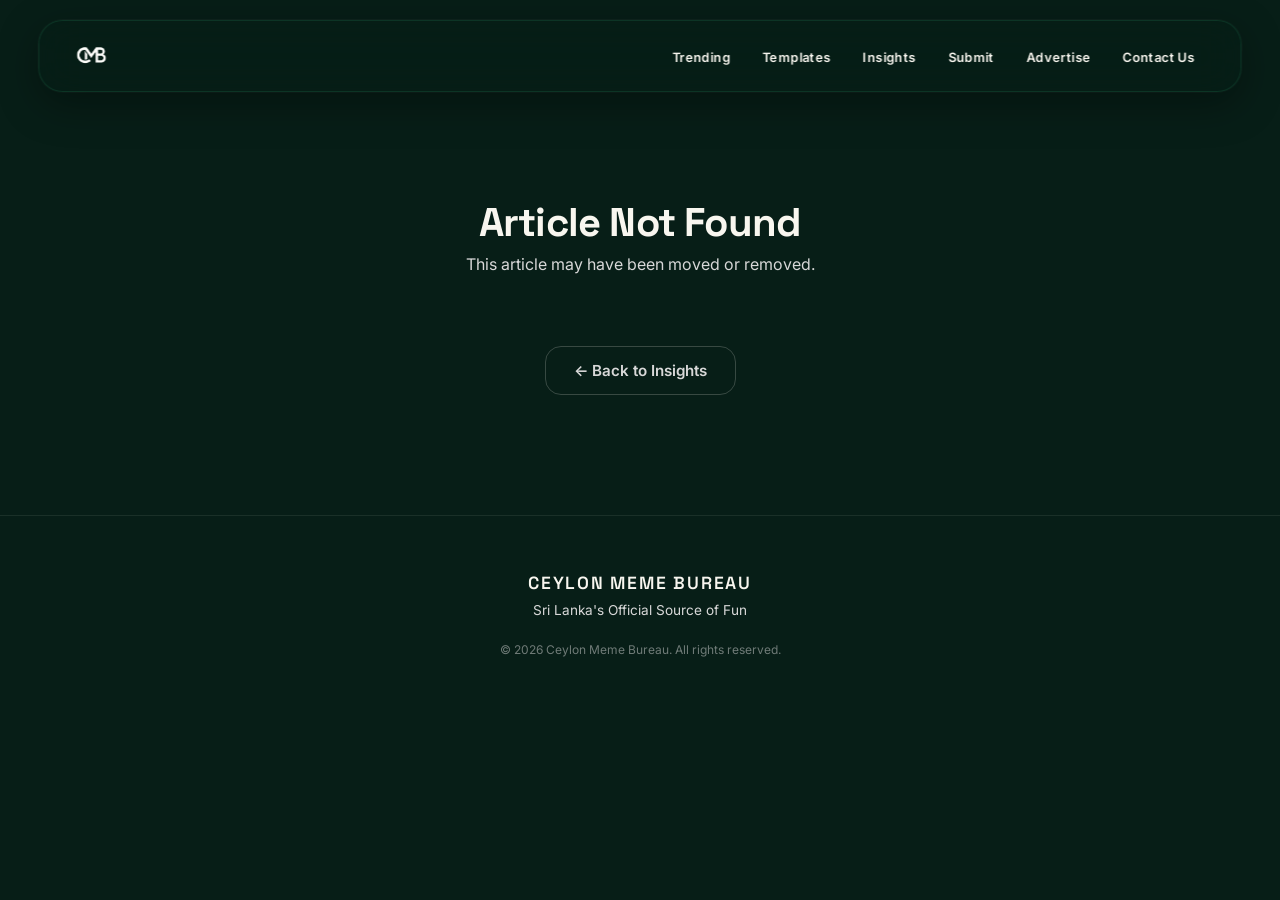
==== article.html @ 154d1e94 "Initial commit" ====
<!DOCTYPE html>
<html lang="en">
<head>
  <meta charset="UTF-8">
  <meta name="viewport" content="width=device-width, initial-scale=1.0">
  <title>Article — Ceylon Meme Bureau</title>
  <link rel="preconnect" href="https://fonts.googleapis.com">
  <link rel="preconnect" href="https://fonts.gstatic.com" crossorigin>
  <link href="https://fonts.googleapis.com/css2?family=Space+Grotesk:wght@500;600;700&family=Inter:wght@400;500;600&display=swap" rel="stylesheet">
  <link rel="stylesheet" href="css/style.css">
</head>
<body>

  <nav class="navbar">
    <a href="index.html" class="logo">
      <img src="assets/images/logo.png" alt="Ceylon Meme Bureau" class="logo-img">
    </a>
    <ul class="nav-links">
      <li><a href="index.html#trending">Trending</a></li>
      <li><a href="templates.html?category=all">Templates</a></li>
      <li><a href="articles.html">Insights</a></li>
      <li><a href="index.html#submit">Submit</a></li>
      <li><a href="index.html#collab">Advertise</a></li>
      <li><a href="mailto:askfromcmsi@gmail.com">Contact Us</a></li>
    </ul>
  </nav>

  <!-- Shown only when the ?slug= in the URL doesn't match any article -->
  <section class="article-not-found" id="article-not-found" style="display: none;">
    <h1 class="section-title">Article Not Found</h1>
    <p class="section-subtitle">This article may have been moved or removed.</p>
    <a href="articles.html" class="btn btn--secondary">← Back to Insights</a>
  </section>

  <!-- Filled in automatically by js/articles.js based on the ?slug= in the URL -->
  <section class="article-page" id="article-content">

    <a href="articles.html" class="article-back-link">← Back to Insights</a>

    <div class="article-header">
      <span class="article-category" id="article-category"></span>
      <h1 class="article-title" id="article-title"></h1>

      <div class="article-byline">
        <img src="assets/images/founder.jpg" alt="Quintus Wijemanna" class="article-byline-photo">
        <div class="article-byline-info">
          <span class="article-byline-name">Quintus Wijemanna</span>
          <span class="article-byline-meta">
            <span id="article-date"></span>
            <span class="meta-dot">•</span>
            <span id="article-readtime"></span>
          </span>
        </div>
      </div>
    </div>

    <div class="article-cover-wrap">
      <img src="" alt="" class="article-cover" id="article-cover">
    </div>

    <div class="article-body" id="article-body"></div>

    <div class="article-more">
      <h2 class="article-more-title">More Insights</h2>
      <div id="article-more-grid" class="article-grid"></div>
    </div>

  </section>

  <footer class="site-footer">
    <div class="footer-content">
      <span class="footer-logo">CEYLON MEME BUREAU</span>
      <p class="footer-tagline">Sri Lanka's Official Source of Fun</p>
      <p class="footer-copyright">© 2026 Ceylon Meme Bureau. All rights reserved.</p>
    </div>
  </footer>

  <script src="js/articles-data.js"></script>
  <script src="js/articles.js"></script>
</body>
</html>
---- css/style.css ----
/* ============================================
   1. DESIGN TOKENS
   Defining brand values once as CSS variables
   means every color/font lives in one place —
   change it here and it updates everywhere.
   ============================================ */
:root {
  --color-bg: #071E17;
  --color-primary-dark: #0D3B2E;
  --color-secondary-green: #14503F;
  --color-accent: #2FA36B;
  --color-off-white: #F8F6EF;
  --color-light-gray: #D8D8D8;

  --font-heading: 'Space Grotesk', sans-serif;
  --font-body: 'Inter', sans-serif;

  --radius-md: 16px;
  --radius-lg: 28px;

  --text-xs: 0.75rem;
  --text-sm: 0.875rem;
  --text-base: 1rem;
  --text-lg: 1.125rem;
  --text-xl: 1.5rem;
  --text-2xl: 2rem;
  --text-3xl: 2.75rem;
}


/* ============================================
   2. RESET
   Browsers apply their own default spacing/fonts.
   We strip that out so our styles are predictable.
   ============================================ */
* {
  margin: 0;
  padding: 0;
  box-sizing: border-box;
}

body {
  background-color: var(--color-bg);
  font-family: var(--font-body);
  color: var(--color-off-white);
  overflow-x: hidden;
  -webkit-font-smoothing: antialiased;
  -moz-osx-font-smoothing: grayscale;
}

/* ============================================
   3. HERO SECTION
   ============================================ */
.hero {
  position: relative;
  width: 100%;
  height: 100vh;
  display: flex;
  flex-direction: column;
  align-items: center;
  justify-content: center;
  overflow: hidden;
  background: radial-gradient(circle at 50% 20%, var(--color-secondary-green) 0%, var(--color-bg) 65%);
}

/* Canvas sits behind everything else in the hero */
#particle-canvas {
  position: absolute;
  top: 0;
  left: 0;
  width: 100%;
  height: 100%;
  z-index: 1;
}

/* Dot grid pattern */
.hero-grid {
  position: absolute;
  top: 0;
  left: 0;
  width: 100%;
  height: 100%;
  z-index: 0;
  background-image: radial-gradient(rgba(248, 246, 239, 0.15) 1px, transparent 1px);
  background-size: 28px 28px;
}

/* Glow that follows the cursor, revealing the grid brighter underneath it */
.hero-spotlight {
  position: absolute;
  top: 0;
  left: 0;
  width: 100%;
  height: 100%;
  z-index: 1;
  pointer-events: none;
  background: radial-gradient(
    circle 350px at var(--spotlight-x, 50%) var(--spotlight-y, 50%),
    rgba(47, 163, 107, 0.18),
    transparent 70%
  );
  transition: background 0.1s ease;
}

/* Ambient glow blobs for depth — pure CSS, no images needed */
.hero-glow {
  position: absolute;
  border-radius: 50%;
  filter: blur(120px);
  opacity: 0.35;
  z-index: 1;
  pointer-events: none;
}

.hero-glow--one {
  width: 500px;
  height: 500px;
  background: var(--color-accent);
  top: -150px;
  left: -100px;
}

.hero-glow--two {
  width: 400px;
  height: 400px;
  background: var(--color-secondary-green);
  bottom: -120px;
  right: -80px;
}

/* Top nav */
.navbar{
    position: fixed;
    top:20px;
    left:50%;
    transform:translateX(-50%);

    width:min(1300px,94%);
    height:72px;

    display:flex;
    align-items:center;
    justify-content:space-between;

    padding:0 32px;

    background:rgba(7,30,23,.55);

    backdrop-filter:blur(22px);
    -webkit-backdrop-filter:blur(22px);

    border:1px solid rgba(47,163,107,.18);

    border-radius:24px;

    box-shadow:
    0 12px 40px rgba(0,0,0,.35),
    0 0 0 1px rgba(255,255,255,.03);

    z-index:1000;

    transition:.35s ease;
}

.navbar.scrolled {
  top: 12px;
  height: 60px;
  background: rgba(7, 30, 23, 0.85);
  box-shadow:
    0 8px 30px rgba(0, 0, 0, 0.5),
    0 0 0 1px rgba(255, 255, 255, 0.04);
}

.navbar.nav-hidden {
  transform: translateX(-50%) translateY(-140%);
}

.nav-links a {
  position: relative;
  padding: 10px 14px;
  border-radius: 999px;
  color: var(--color-off-white);
  font-size: 0.8rem;
  font-weight: 600;
  letter-spacing: 0.03em;
  text-decoration: none;
  transition: 0.3s;
}
.nav-links {
  display: flex;
  align-items: center;
  list-style: none;
  gap: 4px;
  flex-wrap: nowrap;
}
.nav-links a:hover{

background:rgba(47,163,107,.08);

color:white;

}

.nav-links a:hover::after{

width:calc(100% - 36px);

}

/* Hamburger button — hidden on desktop */
.nav-toggle {
  display: none;
  flex-direction: column;
  justify-content: center;
  gap: 5px;
  width: 28px;
  height: 28px;
  background: none;
  border: none;
  cursor: pointer;
  z-index: 4;
}

.nav-toggle span {
  display: block;
  height: 2px;
  width: 100%;
  background: var(--color-off-white);
  border-radius: 2px;
  transition: transform 0.25s ease, opacity 0.25s ease;
}

/* Mobile dropdown menu — hidden by default */
.nav-links-mobile {
  position: fixed;
  top: 0;
  right: 0;
  height: 100vh;
  width: 240px;
  background: var(--color-primary-dark);
  list-style: none;
  display: flex;
  flex-direction: column;
  align-items: center;
  justify-content: center;
  gap: 28px;
  transform: translateX(100%);
  transition: transform 0.3s ease;
  z-index: 5;
}

.nav-links-mobile.open {
  transform: translateX(0);
}

.nav-links-mobile a {
  color: var(--color-off-white);
  text-decoration: none;
  font-size: 1rem;
  font-weight: 500;
}

.nav-links-mobile a:hover {
  color: var(--color-accent);
}

.logo-img {
  height: 40px;
  width: auto;
  display: block;
  transition: filter 0.15s ease, transform 0.15s ease;
  transform-style: preserve-3d;
  will-change: transform;
}

.logo {
  display: flex;
  align-items: center;
}

/* Two-column hero layout — no glass panel, big logo left / text right */
.hero-columns {
  position: relative;
  z-index: 3;
  width: 100%;
  max-width: 1200px;
  margin: 40px auto 0;
  padding: 0 40px;
  display: flex;
  align-items: center;
  justify-content: center;
  gap: 64px;
}

.hero-icon-col {
  position: relative;
  flex: 1 1 0;
  display: flex;
  justify-content: center;
  align-items: center;
}

.hero-icon-glow {
  position: absolute;
  width: 420px;
  height: 420px;
  background: radial-gradient(circle, rgba(47, 163, 107, 0.45) 0%, transparent 70%);
  filter: blur(60px);
  z-index: 0;
  pointer-events: none;
}

.hero-icon {
  position: relative;
  z-index: 1;
  width: min(520px, 100%);
  height: auto;
  display: block;
  animation: heroFloat 4s ease-in-out infinite alternate;
}

@keyframes heroFloat {
  from {
    transform: translateY(-10px);
  }
  to {
    transform: translateY(10px);
  }
}

.hero-text-col {
  flex: 1 1 0;
  text-align: left;
}

.hero-title {
  font-family: var(--font-heading);
  font-weight: 700;
  font-size: clamp(1.8rem, 4.2vw, 3.4rem);
  line-height: 1.15;
  letter-spacing: 0.02em;
  margin-bottom: 12px;
}

.hero-badge {
  display: inline-block;
  padding: 6px 16px;
  margin-bottom: 16px;
  font-size: 0.75rem;
  font-weight: 600;
  letter-spacing: 0.05em;
  text-transform: uppercase;
  color: var(--color-accent);
  background: rgba(47, 163, 107, 0.12);
  border: 1px solid rgba(47, 163, 107, 0.3);
  border-radius: 999px;
}

.hero-tagline {
  font-family: var(--font-heading);
  font-weight: 500;
  font-size: 1.1rem;
  color: var(--color-accent);
  margin-bottom: 20px;
}

.hero-description {
  font-size: 1rem;
  line-height: 1.7;
  color: var(--color-light-gray);
  margin-bottom: 36px;
}

/* Buttons */
.hero-buttons {
  display: flex;
  gap: 16px;
  justify-content: flex-start;
  flex-wrap: wrap;
}

.btn {
  display: inline-block;
  font-family: var(--font-body);
  font-weight: 600;
  font-size: 0.95rem;
  padding: 14px 28px;
  border-radius: var(--radius-md);
  border: none;
  text-decoration: none;
  cursor: pointer;
  transition: transform 0.25s ease, box-shadow 0.25s ease;
}

.btn:focus-visible {
  outline: 2px solid var(--color-accent);
  outline-offset: 3px;
}

.btn--primary {
  background: var(--color-accent);
  color: var(--color-bg);
}

.btn--primary:hover {
  transform: translateY(-2px);
  box-shadow: 0 8px 24px rgba(47, 163, 107, 0.35);
}

.btn--secondary {
  background: transparent;
  color: var(--color-light-gray);
  border: 1px solid rgba(248, 246, 239, 0.2);
}

.btn--secondary:hover {
  color: var(--color-off-white);
  border-color: rgba(248, 246, 239, 0.4);
  background: rgba(248, 246, 239, 0.03);
}

/* Scroll hint */
.scroll-hint {
  position: absolute;
  bottom: 32px;
  left: 0;
  width: 100%;
  text-align: center;
  font-size: 0.75rem;
  letter-spacing: 0.2em;
  color: var(--color-light-gray);
  opacity: 0.6;
  z-index: 3;
  animation: bob 2.4s ease-in-out infinite;
}

@keyframes bob {
  0%, 100% { transform: translateY(0); }
  50% { transform: translateY(8px); }
}

/* ============================================
   STATS SECTION
   ============================================ */
.stats {
  background-color: var(--color-primary-dark);
  padding: 80px 24px;
}

.stats-grid {
  max-width: 1100px;
  margin: 0 auto;
  display: grid;
  grid-template-columns: repeat(5, 1fr);
  gap: 24px;
}

.stat-card {
  position: relative;
  text-align: center;
  padding: 36px 16px;
  background: rgba(248, 246, 239, 0.03);
  border: 1px solid rgba(248, 246, 239, 0.08);
  border-radius: var(--radius-md);
  overflow: hidden;
  transition: transform 0.3s ease, border-color 0.3s ease;
}

.stat-card::before {
  content: '';
  position: absolute;
  top: 0;
  left: 0;
  width: 100%;
  height: 2px;
  background: linear-gradient(90deg, transparent, var(--color-accent), transparent);
  opacity: 0;
  transition: opacity 0.3s ease;
}

.stat-card:hover {
  transform: translateY(-4px);
  border-color: rgba(47, 163, 107, 0.3);
}

.stat-card:hover::before {
  opacity: 1;
}

.stat-number {
  display: block;
  font-family: var(--font-heading);
  font-weight: 700;
  font-size: clamp(2rem, 3.5vw, 3rem);
  letter-spacing: -0.02em;
  color: var(--color-accent);
  line-height: 1;
}

.stats-eyebrow {
  display: block;
  text-align: center;
  font-size: 0.8rem;
  font-weight: 700;
  text-transform: uppercase;
  letter-spacing: 0.15em;
  color: var(--color-accent);
  margin-bottom: 32px;
}

.stat-label {
  font-size: 0.75rem;
  text-transform: uppercase;
  letter-spacing: 0.08em;
  color: var(--color-light-gray);
}

.stat-divider {
  display: block;
  width: 24px;
  height: 2px;
  background: var(--color-accent);
  margin: 10px auto 12px;
  opacity: 0.5;
}

/* ============================================
   4b. ABOUT US SECTION
   ============================================ */
.about {
  background-color: var(--color-bg);
  padding: 100px 24px;
  max-width: 1000px;
  margin: 0 auto;
}

.about-intro {
  text-align: center;
  max-width: 700px;
  margin: 0 auto 64px;
}

.section-title {
  font-family: var(--font-heading);
  font-weight: 700;
  font-size: clamp(1.75rem, 4vw, 2.5rem);
  letter-spacing: -0.02em;
  line-height: 1.15;
  margin-bottom: 16px;
}

.about-description {
  color: var(--color-light-gray);
  line-height: 1.7;
}

/* Timeline */
.timeline {
  position: relative;
  max-width: 560px;
  margin: 0 auto 80px;
  padding-left: 32px;
  border-left: 2px solid rgba(47, 163, 107, 0.25);
}

.timeline-item {
  position: relative;
  margin-bottom: 20px;
  padding: 18px 24px;
  background: rgba(248, 246, 239, 0.03);
  border: 1px solid rgba(248, 246, 239, 0.06);
  border-radius: var(--radius-md);
  opacity: 0;
  transform: translateX(-16px);
  transition: opacity 0.5s ease, transform 0.5s ease, border-color 0.3s ease;
}

.timeline-item.in-view {
  opacity: 1;
  transform: translateX(0);
}

.timeline-item:hover {
  border-color: rgba(47, 163, 107, 0.3);
}

.timeline-item::before {
  content: '';
  position: absolute;
  left: -39px;
  top: 26px;
  width: 12px;
  height: 12px;
  border-radius: 50%;
  background: var(--color-accent);
  box-shadow: 0 0 0 4px rgba(47, 163, 107, 0.15);
}

.timeline-year {
  display: block;
  font-family: var(--font-heading);
  font-weight: 600;
  color: var(--color-accent);
  font-size: 0.9rem;
  margin-bottom: 4px;
}

.timeline-item p {
  color: var(--color-light-gray);
  font-size: 0.95rem;
}

/* Founder card */
.founder-card {
  display: flex;
  align-items: center;
  gap: 32px;
  background: rgba(248, 246, 239, 0.04);
  border: 1px solid rgba(248, 246, 239, 0.08);
  border-radius: var(--radius-lg);
  padding: 40px;
}

.founder-photo {
  flex-shrink: 0;
  width: 140px;
  height: 140px;
  border-radius: 50%;
  object-fit: cover;
  border: 2px solid rgba(47, 163, 107, 0.3);
}

.founder-info h3 {
  font-family: var(--font-heading);
  font-size: 1.25rem;
  margin-bottom: 4px;
}

.founder-title {
  display: block;
  color: var(--color-accent);
  font-size: 0.85rem;
  margin-bottom: 12px;
}

.founder-info p {
  color: var(--color-light-gray);
  line-height: 1.6;
  margin-bottom: 16px;
}

.founder-link {
  color: var(--color-off-white);
  font-size: 0.9rem;
  text-decoration: none;
  border-bottom: 1px solid var(--color-accent);
  padding-bottom: 2px;
}

.founder-link:hover {
  color: var(--color-accent);
}
/* ============================================
   4c. TRENDING MEMES SECTION
   ============================================ */
.trending {
  background-color: var(--color-primary-dark);
  padding: 100px 24px;
}

.section-subtitle {
  text-align: center;
  color: var(--color-light-gray);
  margin-top: -8px;
  margin-bottom: 48px;
}

.trending .section-title {
  text-align: center;
}

.meme-grid {
  max-width: 1100px;
  margin: 0 auto;
  display: grid;
  grid-template-columns: repeat(4, 1fr);
  gap: 24px;
}

.meme-card {
  background: rgba(248, 246, 239, 0.04);
  border: 1px solid rgba(248, 246, 239, 0.08);
  border-radius: var(--radius-md);
  overflow: hidden;
  transition: transform 0.3s ease, box-shadow 0.3s ease;
}

.meme-card:hover {
  transform: translateY(-6px);
  box-shadow: 0 12px 32px rgba(0, 0, 0, 0.35);
}

.meme-thumbnail {
  width: 100%;
  aspect-ratio: 1 / 1;
  background: linear-gradient(135deg, var(--color-secondary-green), var(--color-bg));
}

.meme-info {
  display: flex;
  justify-content: space-between;
  align-items: center;
  padding: 14px 16px;
}

.meme-rank {
  font-family: var(--font-heading);
  font-weight: 600;
  color: var(--color-accent);
}

.meme-stats {
  display: flex;
  gap: 12px;
  font-size: 0.8rem;
  color: var(--color-light-gray);
}
/* ============================================
   4d. MEME TEMPLATE GALLERY
   ============================================ */
.gallery {
  background-color: var(--color-bg);
  padding: 100px 24px;
}

.gallery .section-title {
  text-align: center;
}

.gallery .section-subtitle {
  margin-bottom: 40px;
}

.category-cards {
  max-width: 900px;
  margin: 0 auto 56px;
  display: grid;
  grid-template-columns: repeat(4, 1fr);
  gap: 20px;
}

.category-card {
  position: relative;
  aspect-ratio: 4 / 5;
  border-radius: var(--radius-lg);
  overflow: hidden;
  border: 1px solid rgba(248, 246, 239, 0.1);
  cursor: pointer;
  display: block;
  transition: transform 0.3s ease, border-color 0.3s ease, box-shadow 0.3s ease;
}

.category-thumb {
  width: 100%;
  height: 100%;
  object-fit: cover;
  display: block;
  transition: transform 0.4s ease;
}

.category-overlay {
  position: absolute;
  inset: 0;
  background: linear-gradient(to top, rgba(7, 30, 23, 0.95) 5%, rgba(7, 30, 23, 0.15) 55%, rgba(7, 30, 23, 0.3) 100%);
}

.category-label {
  position: absolute;
  bottom: 20px;
  left: 0;
  width: 100%;
  text-align: center;
  font-family: var(--font-heading);
  font-size: 1.15rem;
  font-weight: 700;
  color: var(--color-off-white);
  letter-spacing: 0.02em;
}

.category-card:hover {
  transform: translateY(-6px);
  border-color: var(--color-accent);
  box-shadow: 0 16px 40px rgba(0, 0, 0, 0.4);
}

.category-card:hover .category-thumb {
  transform: scale(1.06);
}

.category-card:hover {
  transform: translateY(-4px);
  border-color: rgba(47, 163, 107, 0.4);
}

.category-card.active {
  border-color: var(--color-accent);
}

.template-grid {
  max-width: 1100px;
  margin: 0 auto;
  display: none;
  grid-template-columns: repeat(4, 1fr);
  gap: 24px;
}

.template-grid.visible {
  display: grid;
}

.template-card {
  background: rgba(248, 246, 239, 0.04);
  border: 1px solid rgba(248, 246, 239, 0.08);
  border-radius: var(--radius-md);
  overflow: hidden;
  transition: transform 0.3s ease;
}

.template-card:hover {
  transform: translateY(-6px);
}

/* This is the class our JS will add to hide filtered-out cards */
.template-card.hidden {
  display: none;
}

.template-thumbnail {
  width: 100%;
  aspect-ratio: 1 / 1;
  background: linear-gradient(135deg, var(--color-secondary-green), var(--color-bg));
}

.template-info {
  display: flex;
  justify-content: space-between;
  align-items: center;
  gap: 10px;
  padding: 14px 16px;
  font-size: 0.85rem;
}

.template-info span {
  white-space: nowrap;
  overflow: hidden;
  text-overflow: ellipsis;
}

.download-btn {
  flex-shrink: 0;
}

.download-btn {
  font-size: 0.75rem;
  font-weight: 600;
  padding: 6px 14px;
  border-radius: 8px;
  border: none;
  background: var(--color-accent);
  color: var(--color-bg);
  cursor: pointer;
}
/* ============================================
   4e. COMMUNITY MEME SUBMISSION FORM
   ============================================ */
.submit {
  background-color: var(--color-primary-dark);
  padding: 100px 24px;
}

.submit-intro {
  max-width: 700px;
  margin: 0 auto 56px;
  text-align: center;
}

.submit-intro .section-title {
  margin-bottom: 24px;
}

.submit-description {
  color: var(--color-light-gray);
  line-height: 1.75;
  margin-bottom: 20px;
  text-align: left;
}

.submit-guidelines {
  text-align: left;
  background: rgba(248, 246, 239, 0.04);
  border: 1px solid rgba(248, 246, 239, 0.08);
  border-left: 3px solid var(--color-accent);
  border-radius: var(--radius-md);
  padding: 20px 24px;
  margin: 24px 0;
}

.submit-guidelines-title {
  font-weight: 600;
  color: var(--color-off-white);
  margin-bottom: 12px;
}

.submit-guidelines ul {
  list-style: none;
  display: flex;
  flex-direction: column;
  gap: 10px;
}

.submit-guidelines li {
  position: relative;
  padding-left: 22px;
  color: var(--color-light-gray);
  font-size: 0.9rem;
  line-height: 1.5;
}

.submit-guidelines li::before {
  content: '✓';
  position: absolute;
  left: 0;
  color: var(--color-accent);
  font-weight: 700;
}

.submit-cta-line {
  font-family: var(--font-heading);
  font-weight: 700;
  font-size: 1.15rem;
  color: var(--color-accent);
  letter-spacing: 0.02em;
  margin-top: 28px;
}

.submit-form {
  max-width: 560px;
  margin: 0 auto;
  display: flex;
  flex-direction: column;
  gap: 20px;
}

.form-row {
  display: flex;
  gap: 20px;
}

.form-row .form-group {
  flex: 1;
}

.form-group {
  display: flex;
  flex-direction: column;
  gap: 8px;
}

.form-group label {
  font-size: 0.85rem;
  color: var(--color-light-gray);
}

.form-group input[type="text"],
.form-group input[type="email"] {
  font-family: var(--font-body);
  font-size: 0.95rem;
  padding: 12px 14px;
  border-radius: 10px;
  border: 1px solid rgba(248, 246, 239, 0.15);
  background: rgba(248, 246, 239, 0.04);
  color: var(--color-off-white);
  transition: border-color 0.2s ease;
}

.form-group input:focus {
  outline: none;
  border-color: var(--color-accent);
}

/* Custom file drop zone, replacing the default browser file input */
.file-drop {
  display: flex;
  flex-direction: column;
  align-items: center;
  gap: 10px;
  padding: 32px 20px;
  border: 2px dashed rgba(248, 246, 239, 0.2);
  border-radius: var(--radius-md);
  text-align: center;
  cursor: pointer;
  transition: border-color 0.2s ease, background 0.2s ease;
}

.file-drop:hover,
.file-drop.drag-over {
  border-color: var(--color-accent);
  background: rgba(47, 163, 107, 0.06);
}

.file-drop-icon {
  font-size: 1.5rem;
}

.file-drop-text {
  color: var(--color-light-gray);
  font-size: 0.9rem;
}

/* Custom checkbox, replacing the default browser checkbox */
.custom-checkbox {
  display: flex;
  align-items: flex-start;
  gap: 12px;
  cursor: pointer;
}

.custom-checkbox input {
  position: absolute;
  opacity: 0;
  width: 0;
  height: 0;
}

.checkbox-box {
  flex-shrink: 0;
  width: 20px;
  height: 20px;
  margin-top: 2px;
  border: 1px solid rgba(248, 246, 239, 0.3);
  border-radius: 6px;
  position: relative;
  transition: background 0.2s ease, border-color 0.2s ease;
}

.custom-checkbox input:checked + .checkbox-box {
  background: var(--color-accent);
  border-color: var(--color-accent);
}

.custom-checkbox input:checked + .checkbox-box::after {
  content: '✓';
  position: absolute;
  top: 50%;
  left: 50%;
  transform: translate(-50%, -60%);
  color: var(--color-bg);
  font-size: 0.85rem;
  font-weight: 700;
}

.checkbox-label {
  font-size: 0.85rem;
  color: var(--color-light-gray);
}

.form-message {
  text-align: center;
  font-size: 0.9rem;
  color: var(--color-accent);
  min-height: 20px;
}
/* ============================================
   4f. AI MEME UPSCALER
   ============================================ */
.upscaler {
  background-color: var(--color-bg);
  padding: 100px 24px;
}

.upscaler .section-title {
  text-align: center;
}

.upscaler .section-subtitle {
  margin-bottom: 40px;
}

.upscaler-box {
  max-width: 600px;
  margin: 0 auto;
  padding: 60px 24px;
  text-align: center;
  border: 2px dashed rgba(248, 246, 239, 0.2);
  border-radius: var(--radius-lg);
  cursor: pointer;
  transition: border-color 0.2s ease, background 0.2s ease;
}

.upscaler-box:hover,
.upscaler-box.drag-over {
  border-color: var(--color-accent);
  background: rgba(47, 163, 107, 0.06);
}

.upscaler-hint {
  color: var(--color-light-gray);
  font-size: 0.95rem;
}

.upscaler-preview {
  max-width: 700px;
  margin: 40px auto 0;
  display: grid;
  grid-template-columns: 1fr 1fr;
  gap: 24px;
}

.preview-panel {
  text-align: center;
}

.preview-label {
  display: block;
  margin-bottom: 12px;
  font-size: 0.85rem;
  color: var(--color-light-gray);
}

.preview-panel img {
  width: 100%;
  border-radius: var(--radius-md);
  border: 1px solid rgba(248, 246, 239, 0.1);
}

.preview-placeholder {
  height: 100%;
  min-height: 160px;
  display: flex;
  align-items: center;
  justify-content: center;
  padding: 16px;
  border-radius: var(--radius-md);
  border: 1px dashed rgba(248, 246, 239, 0.15);
  color: var(--color-light-gray);
  font-size: 0.85rem;
}



/* ============================================
   4g. COLLABORATIONS & ADVERTISING
   ============================================ */
.collab {
  position: relative;
  overflow: hidden;
  background-color: var(--color-primary-dark);
  padding: 100px 24px;
}

.collab-grid-bg {
  position: absolute;
  top: 0;
  left: 0;
  width: 100%;
  height: 100%;
  z-index: 0;
  background-image: radial-gradient(rgba(248, 246, 239, 0.08) 1px, transparent 1px);
  background-size: 28px 28px;
}

.collab-spotlight {
  position: absolute;
  top: 0;
  left: 0;
  width: 100%;
  height: 100%;
  z-index: 0;
  pointer-events: none;
  background: radial-gradient(
    circle 400px at var(--spotlight-x, 50%) var(--spotlight-y, 50%),
    rgba(47, 163, 107, 0.12),
    transparent 70%
  );
  transition: background 0.1s ease;
}

.collab > *:not(.collab-grid-bg):not(.collab-spotlight) {
  position: relative;
  z-index: 1;
}
.collab .section-title {
  text-align: center;
}

.collab .section-subtitle {
  margin-bottom: 48px;
}

.collab-grid {
  max-width: 1000px;
  margin: 0 auto 56px;
  display: grid;
  grid-template-columns: repeat(4, 1fr);
  gap: 20px;
  align-items: stretch;
}

.collab-card {
  position: relative;
  display: flex;
  flex-direction: column;
  background: rgba(248, 246, 239, 0.04);
  border: 1px solid rgba(248, 246, 239, 0.08);
  border-radius: var(--radius-md);
  padding: 32px 24px;
  text-align: center;
  transition: transform 0.3s ease, border-color 0.3s ease;
}

.collab-card:hover {
  transform: translateY(-4px);
}

.collab-card--featured {
  border-color: var(--color-accent);
  background: rgba(47, 163, 107, 0.1);
  transform: scale(1.05);
  box-shadow: 0 12px 40px rgba(47, 163, 107, 0.2);
  z-index: 2;
}

.collab-card--featured:hover {
  transform: scale(1.05) translateY(-4px);
}

.collab-badge {
  position: absolute;
  top: -14px;
  left: 50%;
  transform: translateX(-50%);
  background: var(--color-accent);
  color: var(--color-bg);
  font-size: 0.7rem;
  font-weight: 700;
  padding: 5px 16px;
  border-radius: 999px;
  letter-spacing: 0.03em;
  box-shadow: 0 4px 12px rgba(47, 163, 107, 0.4);
}

.collab-price {
  font-family: var(--font-heading);
  font-weight: 700;
  font-size: 1.5rem;
  color: var(--color-accent);
  margin: 12px 0 20px;
}

.collab-features {
  list-style: none;
  text-align: left;
  display: flex;
  flex-direction: column;
  gap: 10px;
  font-size: 0.85rem;
  color: var(--color-light-gray);
  flex-grow: 1;
}

.collab-features li {
  padding-left: 20px;
  position: relative;
  line-height: 1.5;
}

.collab-features li::before {
  content: '✓';
  position: absolute;
  left: 0;
  color: var(--color-accent);
  font-weight: 700;
}

.collab-card:hover {
  transform: translateY(-4px);
}

.collab-card h3 {
  font-family: var(--font-heading);
  font-size: 1rem;
  margin-bottom: 10px;
  color: var(--color-accent);
}

.collab-card p {
  font-size: 0.85rem;
  color: var(--color-light-gray);
  line-height: 1.6;
}

.collab-cta {
  text-align: center;
}

.collab-cta p {
  margin-bottom: 20px;
  color: var(--color-light-gray);
}

.collab-price--link {
  text-decoration: none;
  transition: opacity 0.2s ease;
}

.collab-price--link:hover {
  opacity: 0.8;
}

/* ============================================
   4h. FOOTER
   ============================================ */
.site-footer {
  background-color: var(--color-bg);
  padding: 56px 24px;
  border-top: 1px solid rgba(248, 246, 239, 0.08);
}

.footer-content {
  max-width: 700px;
  margin: 0 auto;
  text-align: center;
}

.footer-logo {
  display: block;
  font-family: var(--font-heading);
  font-weight: 600;
  font-size: 1.1rem;
  letter-spacing: 0.1em;
  color: var(--color-off-white);
}

.footer-tagline {
  font-size: 0.85rem;
  color: var(--color-light-gray);
  margin-top: 8px;
  margin-bottom: 24px;
}

.footer-links,
.footer-social {
  display: flex;
  justify-content: center;
  flex-wrap: wrap;
  gap: 20px;
  margin-bottom: 20px;
}

.footer-links a,
.footer-social a {
  font-size: 0.85rem;
  color: var(--color-light-gray);
  text-decoration: none;
}

.footer-social svg {
  width: 20px;
  height: 20px;
  fill: var(--color-light-gray);
  transition: fill 0.2s ease;
}

.footer-social a:hover svg {
  fill: var(--color-accent);
}

.footer-social a:hover svg {
  stroke: var(--color-accent);
}

.footer-links a:hover,
.footer-social a:hover {
  color: var(--color-accent);
}

.footer-copyright {
  font-size: 0.75rem;
  color: rgba(216, 216, 216, 0.5);
  margin-top: 16px;
}
/* ============================================
   RESPONSIVE
   ============================================ */
@media (max-width: 900px) {
  .stats-grid {
    grid-template-columns: repeat(3, 1fr);
  }

  .meme-grid {
    grid-template-columns: repeat(2, 1fr);
  }

  .template-grid {
    grid-template-columns: repeat(2, 1fr);
  }
  .collab-grid {
    grid-template-columns: repeat(2, 1fr);
  }
}

@media (max-width: 600px) {
  .hero-columns {
    padding: 0 24px;
  }

  .hero-buttons {
    flex-direction: column;
  }

  .btn {
    width: 100%;
  }

  .stats-grid {
    grid-template-columns: repeat(2, 1fr);
  }

  .founder-card {
    flex-direction: column;
    text-align: center;
  }

  .meme-grid {
    grid-template-columns: 1fr;
  }

  .template-grid {
    grid-template-columns: 1fr;
  }

  .form-row {
    flex-direction: column;
    gap: 20px;
  }

  .upscaler-preview {
    grid-template-columns: 1fr;
  }
  .collab-grid {
    grid-template-columns: 1fr;
  }
  .nav-links {
    display: none;
  }

  .nav-toggle {
    display: flex;
  }
  .category-cards {
    grid-template-columns: repeat(3, 1fr);
  }
}

@media (max-width: 900px) {
  .hero {
    height: auto;
    min-height: 100vh;
    justify-content: flex-start;
    padding-top: 140px;
    padding-bottom: 60px;
  }

  .hero-columns {
    flex-direction: column;
    gap: 32px;
  }

  .hero-icon {
    width: min(280px, 65%);
  }

  .hero-text-col {
    text-align: center;
  }

  .hero-buttons {
    justify-content: center;
  }
}

.nav-links a::after{

content:"";

position:absolute;

left:18px;

bottom:8px;

width:0;

height:2px;

background:var(--color-accent);

transition:.35s;

}

/* ============================================
   ARTICLES / FOUNDER'S INSIGHTS
   Shared by: homepage teaser, articles.html
   (listing), and article.html (single article)
   ============================================ */

/* --- Homepage teaser section --- */
.articles-teaser {
  background-color: var(--color-bg);
  padding: 100px 24px;
  border-top: 1px solid rgba(13, 42, 32, 0.08);
}

.articles-teaser .section-title,
.articles-teaser .section-subtitle {
  text-align: center;
}

.articles-teaser-cta {
  text-align: center;
  margin-top: 48px;
}

/* --- Article card (reused in teaser, listing, and "more insights") --- */
.article-grid {
  max-width: 1100px;
  margin: 0 auto;
  display: grid;
  grid-template-columns: repeat(3, 1fr);
  gap: 32px;
}

.article-grid--compact {
  grid-template-columns: repeat(2, 1fr);
  max-width: 800px;
}

.article-card {
  display: flex;
  flex-direction: column;
  background: var(--color-primary-dark);
  border-radius: var(--radius-lg);
  overflow: hidden;
  text-decoration: none;
  color: inherit;
  border: 1px solid rgba(248, 246, 239, 0.06);
  transition: transform 0.25s ease, box-shadow 0.25s ease;
}

.article-card:hover {
  transform: translateY(-6px);
  box-shadow: 0 16px 40px rgba(0, 0, 0, 0.35);
}

.article-card-image {
  aspect-ratio: 16 / 9;
  overflow: hidden;
}

.article-card-image img {
  width: 100%;
  height: 100%;
  object-fit: cover;
  display: block;
  transition: transform 0.4s ease;
}

.article-card:hover .article-card-image img {
  transform: scale(1.05);
}

.article-card-body {
  padding: 28px;
  display: flex;
  flex-direction: column;
  flex: 1;
}

.article-category {
  display: inline-block;
  align-self: flex-start;
  font-size: var(--text-xs);
  font-weight: 700;
  text-transform: uppercase;
  letter-spacing: 0.08em;
  color: var(--color-accent);
  background: rgba(47, 163, 107, 0.12);
  padding: 6px 14px;
  border-radius: 999px;
  margin-bottom: 16px;
}

.article-card-title {
  font-family: var(--font-heading);
  font-size: var(--text-lg);
  font-weight: 700;
  line-height: 1.3;
  margin-bottom: 12px;
  color: var(--color-off-white);
}

.article-card-excerpt {
  font-size: var(--text-sm);
  color: var(--color-light-gray);
  line-height: 1.6;
  margin-bottom: 20px;
  flex: 1;
}

.article-card-meta {
  font-size: var(--text-xs);
  color: var(--color-light-gray);
  display: flex;
  align-items: center;
  gap: 8px;
}

.meta-dot {
  opacity: 0.5;
}

.article-card-cta {
  margin-top: 20px;
  font-weight: 600;
  color: var(--color-accent);
  font-size: var(--text-sm);
}

/* --- Featured card (larger, top of listing page) --- */
.articles-featured-slot {
  max-width: 1100px;
  margin: 0 auto 56px;
}

.article-card--featured {
  display: grid;
  grid-template-columns: 1.1fr 1fr;
  border-radius: var(--radius-lg);
}

.article-card--featured .article-card-image {
  aspect-ratio: auto;
  height: 100%;
}

.article-card--featured .article-card-body {
  padding: 40px;
  justify-content: center;
}

.article-card--featured .article-card-title {
  font-size: var(--text-2xl);
}

/* --- Articles listing page (articles.html) --- */
.articles-page {
  background-color: var(--color-bg);
  padding: 160px 24px 100px;
}

.articles-page-header {
  max-width: 700px;
  margin: 0 auto 56px;
  text-align: center;
}

/* --- Single article page (article.html) --- */
.article-page {
  max-width: 720px;
  margin: 0 auto;
  padding: 160px 24px 100px;
}

.article-not-found {
  max-width: 600px;
  margin: 0 auto;
  padding: 200px 24px 120px;
  text-align: center;
}

.article-not-found .btn {
  margin-top: 24px;
}

.article-back-link {
  display: inline-block;
  color: var(--color-light-gray);
  text-decoration: none;
  font-size: var(--text-sm);
  margin-bottom: 32px;
  transition: color 0.2s ease;
}

.article-back-link:hover {
  color: var(--color-accent);
}

.article-header {
  text-align: left;
  margin-bottom: 32px;
}

.article-title {
  font-family: var(--font-heading);
  font-weight: 700;
  font-size: clamp(2rem, 5vw, var(--text-3xl));
  line-height: 1.2;
  letter-spacing: -0.02em;
  margin: 16px 0 28px;
  color: var(--color-off-white);
}

.article-byline {
  display: flex;
  align-items: center;
  gap: 14px;
  padding-top: 24px;
  border-top: 1px solid rgba(248, 246, 239, 0.1);
}

.article-byline-photo {
  width: 48px;
  height: 48px;
  border-radius: 50%;
  object-fit: cover;
  border: 2px solid var(--color-accent);
}

.article-byline-info {
  display: flex;
  flex-direction: column;
}

.article-byline-name {
  font-weight: 600;
  color: var(--color-off-white);
}

.article-byline-meta {
  font-size: var(--text-xs);
  color: var(--color-light-gray);
  display: flex;
  align-items: center;
  gap: 8px;
}

.article-cover-wrap {
  border-radius: var(--radius-lg);
  overflow: hidden;
  margin-bottom: 48px;
}

.article-cover {
  width: 100%;
  max-height: 420px;
  object-fit: cover;
  display: block;
}

/* --- Article body typography --- */
.article-body p {
  font-size: var(--text-lg);
  line-height: 1.8;
  color: var(--color-off-white);
  margin-bottom: 1.4em;
}

.article-body h3 {
  font-family: var(--font-heading);
  font-size: var(--text-xl);
  font-weight: 700;
  color: var(--color-off-white);
  margin: 1.6em 0 0.8em;
}

.article-body blockquote {
  border-left: 4px solid var(--color-accent);
  padding: 4px 0 4px 24px;
  margin: 2em 0;
  font-family: var(--font-heading);
  font-size: var(--text-xl);
  font-style: italic;
  color: var(--color-light-gray);
  line-height: 1.5;
}

.article-more {
  margin-top: 80px;
  padding-top: 48px;
  border-top: 1px solid rgba(248, 246, 239, 0.1);
}

.article-more-title {
  font-family: var(--font-heading);
  font-weight: 700;
  font-size: var(--text-xl);
  margin-bottom: 28px;
}

/* --- Responsive --- */
@media (max-width: 900px) {
  .article-grid {
    grid-template-columns: repeat(2, 1fr);
  }

  .article-card--featured {
    grid-template-columns: 1fr;
  }

  .article-card--featured .article-card-image {
    aspect-ratio: 16 / 9;
  }
}

@media (max-width: 600px) {
  .article-grid,
  .article-grid--compact {
    grid-template-columns: 1fr;
  }

  .article-page,
  .articles-page {
    padding-top: 120px;
  }

  .article-card--featured .article-card-body {
    padding: 28px;
  }
}
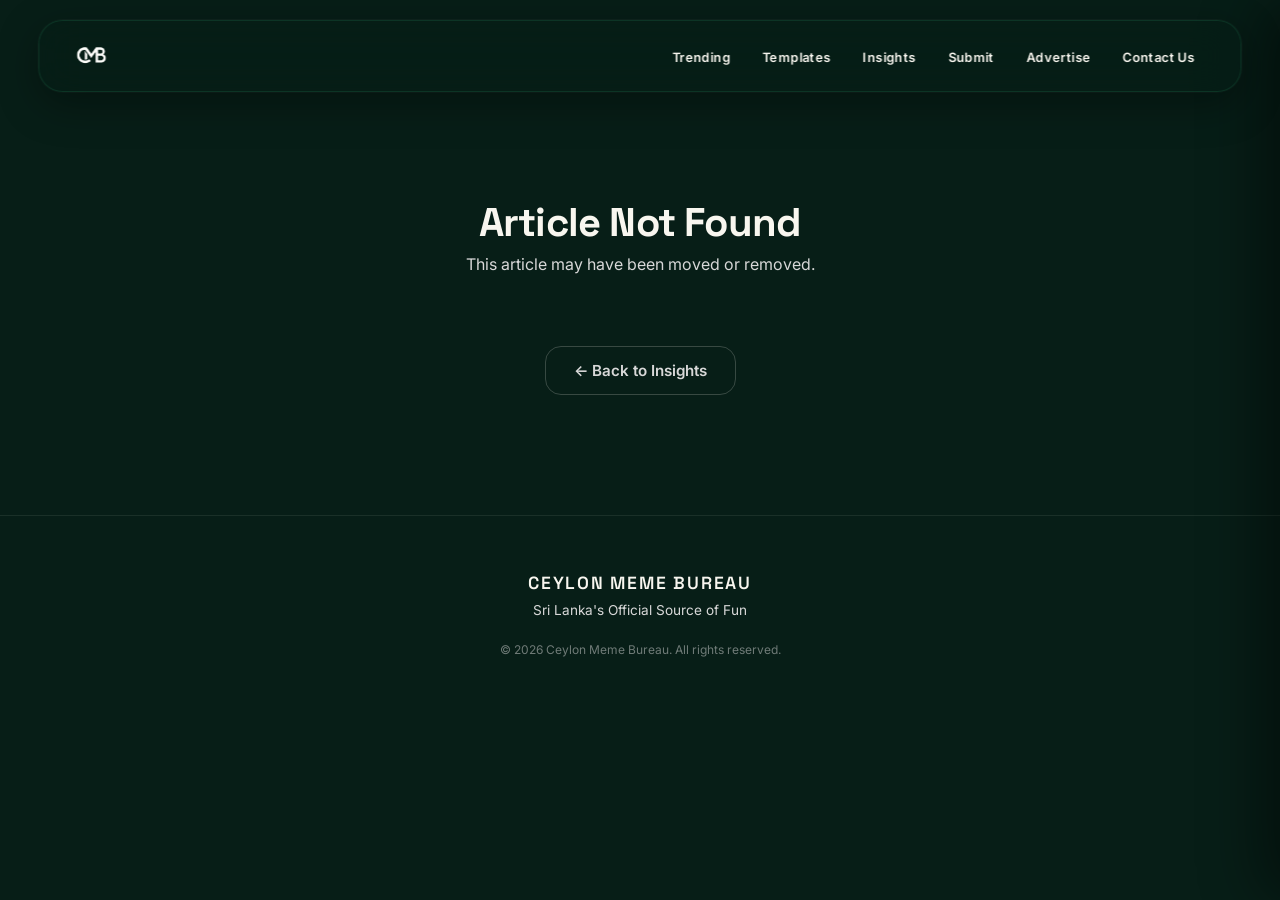
==== commit 02ed639b: "Trim homepage trending to 3 memes with View More page; fix mobile nav sitewide" ====
--- a/article.html
+++ b/article.html
@@ -15,7 +15,7 @@
     <a href="index.html" class="logo">
       <img src="assets/images/logo.png" alt="Ceylon Meme Bureau" class="logo-img">
     </a>
-    <ul class="nav-links">
+<ul class="nav-links">
       <li><a href="index.html#trending">Trending</a></li>
       <li><a href="templates.html?category=all">Templates</a></li>
       <li><a href="articles.html">Insights</a></li>
@@ -23,7 +23,26 @@
       <li><a href="index.html#collab">Advertise</a></li>
       <li><a href="mailto:askfromcmsi@gmail.com">Contact Us</a></li>
     </ul>
+
+    <button class="nav-toggle" id="nav-toggle" aria-label="Toggle Navigation">
+      <span></span>
+      <span></span>
+      <span></span>
+    </button>
   </nav>
+
+  <div class="nav-overlay" id="nav-overlay"></div>
+
+  <ul class="nav-links-mobile" id="nav-links-mobile">
+    <li class="nav-mobile-brand"><span>Menu</span></li>
+    <li><a href="index.html#trending">Trending</a></li>
+    <li><a href="templates.html?category=all">Templates</a></li>
+    <li><a href="articles.html">Insights</a></li>
+    <li><a href="index.html#submit">Submit</a></li>
+    <li><a href="index.html#collab">Collaborate</a></li>
+    <li><a href="mailto:askfromcmsi@gmail.com">Contact Us</a></li>
+    <li class="nav-mobile-cta"><a href="index.html#submit" class="btn btn--primary">Submit a Meme</a></li>
+  </ul>
 
   <!-- Shown only when the ?slug= in the URL doesn't match any article -->
   <section class="article-not-found" id="article-not-found" style="display: none;">
@@ -75,6 +94,7 @@
     </div>
   </footer>
 
+  <script src="js/nav.js"></script>
   <script src="js/articles-data.js"></script>
   <script src="js/articles.js"></script>
 </body>
--- a/css/style.css
+++ b/css/style.css
@@ -230,22 +230,61 @@
   transition: transform 0.25s ease, opacity 0.25s ease;
 }
 
+.nav-toggle.open span:nth-child(1) {
+  transform: translateY(7px) rotate(45deg);
+}
+
+.nav-toggle.open span:nth-child(2) {
+  opacity: 0;
+}
+
+.nav-toggle.open span:nth-child(3) {
+  transform: translateY(-7px) rotate(-45deg);
+}
+
+body.nav-open {
+  overflow: hidden;
+}
+
+/* Mobile dropdown menu — hidden by default */
+/* Dark overlay behind the mobile menu */
+.nav-overlay {
+  position: fixed;
+  inset: 0;
+  background: rgba(4, 15, 11, 0.6);
+  backdrop-filter: blur(6px);
+  -webkit-backdrop-filter: blur(6px);
+  opacity: 0;
+  pointer-events: none;
+  transition: opacity 0.35s ease;
+  z-index: 4;
+}
+
+.nav-overlay.open {
+  opacity: 1;
+  pointer-events: auto;
+}
+
 /* Mobile dropdown menu — hidden by default */
 .nav-links-mobile {
   position: fixed;
   top: 0;
   right: 0;
   height: 100vh;
-  width: 240px;
-  background: var(--color-primary-dark);
+  width: min(78%, 300px);
+  background: linear-gradient(160deg, var(--color-secondary-green) 0%, var(--color-primary-dark) 55%, var(--color-bg) 100%);
   list-style: none;
   display: flex;
   flex-direction: column;
-  align-items: center;
+  align-items: stretch;
   justify-content: center;
-  gap: 28px;
+  gap: 4px;
+  padding: 0 36px;
+  border-left: 1px solid rgba(47, 163, 107, 0.25);
+  border-radius: 28px 0 0 28px;
+  box-shadow: -20px 0 60px rgba(0, 0, 0, 0.45);
   transform: translateX(100%);
-  transition: transform 0.3s ease;
+  transition: transform 0.4s cubic-bezier(0.22, 1, 0.36, 1);
   z-index: 5;
 }
 
@@ -253,15 +292,83 @@
   transform: translateX(0);
 }
 
-.nav-links-mobile a {
+/* Stagger each link in as the menu opens */
+.nav-links-mobile li {
+  opacity: 0;
+  transform: translateX(16px);
+  transition: opacity 0.35s ease, transform 0.35s ease;
+}
+
+.nav-links-mobile.open li {
+  opacity: 1;
+  transform: translateX(0);
+}
+
+.nav-links-mobile.open li:nth-child(1) { transition-delay: 0.05s; }
+.nav-links-mobile.open li:nth-child(2) { transition-delay: 0.10s; }
+.nav-links-mobile.open li:nth-child(3) { transition-delay: 0.15s; }
+.nav-links-mobile.open li:nth-child(4) { transition-delay: 0.20s; }
+.nav-links-mobile.open li:nth-child(5) { transition-delay: 0.25s; }
+.nav-links-mobile.open li:nth-child(6) { transition-delay: 0.30s; }
+.nav-links-mobile.open li:nth-child(7) { transition-delay: 0.35s; }
+.nav-links-mobile.open li:nth-child(8) { transition-delay: 0.40s; }
+
+.nav-mobile-brand {
+  font-family: var(--font-heading);
+  font-size: 0.7rem;
+  font-weight: 600;
+  letter-spacing: 0.12em;
+  text-transform: uppercase;
+  color: var(--color-accent);
+  padding-bottom: 18px;
+  margin-bottom: 10px;
+  border-bottom: 1px solid rgba(248, 246, 239, 0.1);
+}
+
+.nav-links-mobile a:not(.btn) {
+  position: relative;
+  display: block;
+  padding: 12px 0;
   color: var(--color-off-white);
   text-decoration: none;
-  font-size: 1rem;
-  font-weight: 500;
-}
-
-.nav-links-mobile a:hover {
+  font-family: var(--font-heading);
+  font-size: 1.05rem;
+  font-weight: 600;
+  transition: color 0.25s ease, padding-left 0.25s ease;
+}
+
+.nav-links-mobile a:not(.btn)::before {
+  content: '';
+  position: absolute;
+  left: -20px;
+  top: 50%;
+  width: 4px;
+  height: 0;
+  background: var(--color-accent);
+  border-radius: 4px;
+  transform: translateY(-50%);
+  transition: height 0.25s ease;
+}
+
+.nav-links-mobile a:not(.btn):hover,
+.nav-links-mobile a:not(.btn):active {
   color: var(--color-accent);
+  padding-left: 8px;
+}
+
+.nav-links-mobile a:not(.btn):hover::before,
+.nav-links-mobile a:not(.btn):active::before {
+  height: 60%;
+}
+
+.nav-mobile-cta {
+  margin-top: 26px;
+}
+
+.nav-mobile-cta a {
+  display: block;
+  width: 100%;
+  text-align: center;
 }
 
 .logo-img {
@@ -685,6 +792,16 @@
   display: grid;
   grid-template-columns: repeat(4, 1fr);
   gap: 24px;
+}
+
+.meme-grid--preview {
+  grid-template-columns: repeat(3, 1fr);
+  max-width: 820px;
+}
+ 
+.trending-more {
+  text-align: center;
+  margin-top: 40px;
 }
 
 .meme-card {
